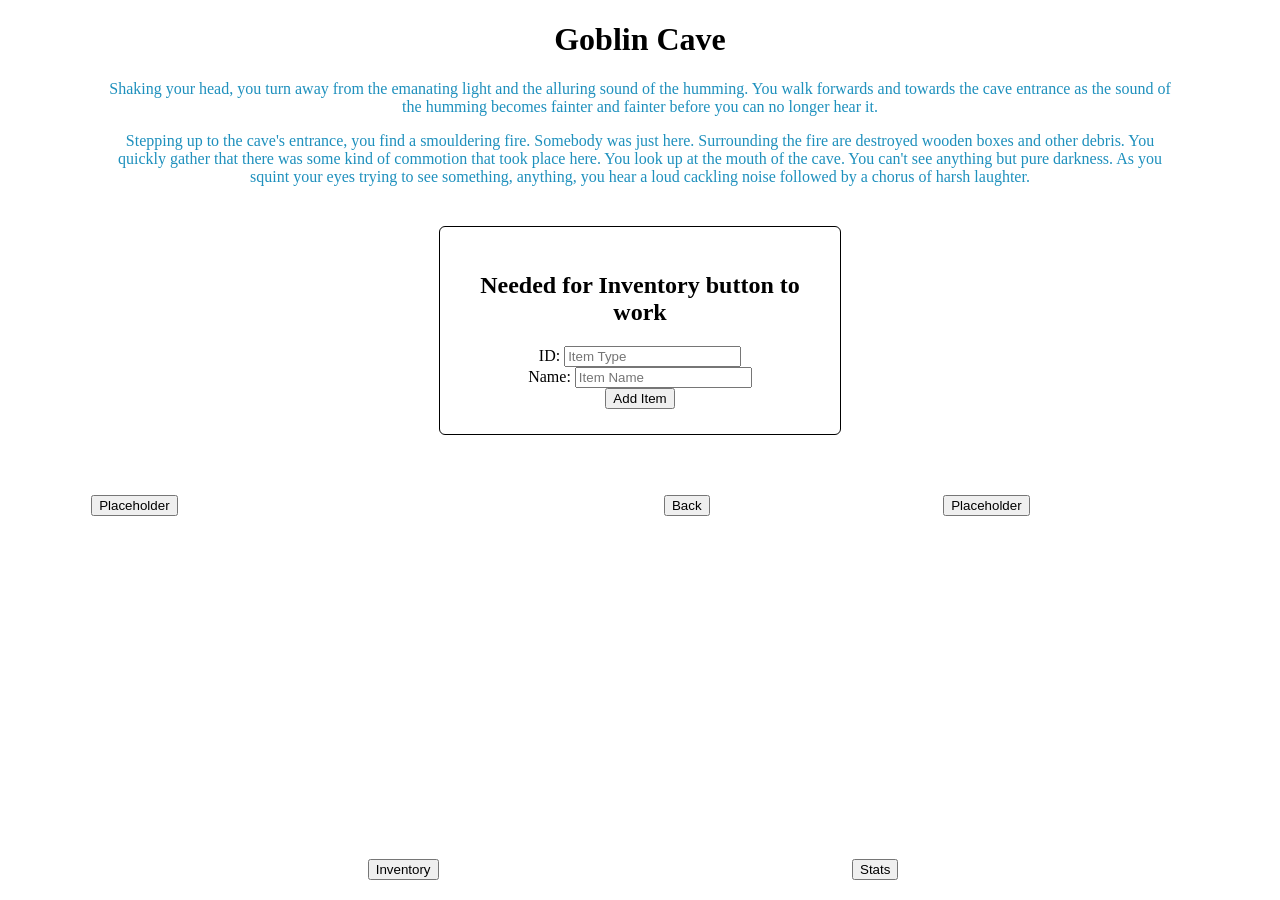
==== goblincave.html @ 2f67467a "Added two new webpages: humming.java and goblincave.java. Added more story and cleaned up formatting" ====
<!DOCTYPE html>
<html>

<head>
    <meta charset="utf-8">
    <title>Humming Source</title>
    <meta name="description" content="">
    <meta name="viewport" content="width=device-width, initial-scale=1">
    <link rel="stylesheet" href="/css/inventorystyle.css">
</head>

<body>
  <h1>Goblin Cave</h1>

  <p>
    Shaking your head, you turn away from the emanating light and the alluring sound of the humming. You walk forwards and towards
    the cave entrance as the sound of the humming becomes fainter and fainter before you can no longer hear it.
  </p>

  <p>
    Stepping up to the cave's entrance, you find a smouldering fire. Somebody was just here. Surrounding the fire are destroyed wooden 
    boxes and other debris. You quickly gather that there was some kind of commotion that took place here. You look up at the mouth 
    of the cave. You can't see anything but pure darkness. As you squint your eyes trying to see something, anything, you hear a loud
    cackling noise followed by a chorus of harsh laughter.
  </p>

  <!-- ADD ITEM SECTION -->
  <div class="add-container">
    <h2>Needed for Inventory button to work</h2>
    <form class="add-form" id="add-form">
      <div class="form-row">
        <label for="put-id">ID:</label>
        <input type="text" id="put-id" placeholder="Item Type">
      </div>

      <div class="form-row">
        <label for="put-name">Name:</label>
        <input type="text" id="put-name" placeholder="Item Name">
      </div>

      <button class="add-item" type="button" id="send-data">Add Item</button>
    </form>
  </div>

  <!-- Table opening above inventory button when clicked written with help from ChatGPT -->
  <div class="inventory-wrapper">
    <button class="inventory-btn" id="inventory-button">Inventory</button>

    <div id="inventory-panel" class="hidden">
      <table id="inventory-table">
        <thead>
          <tr>
            <th>ID</th>
            <th>Name</th>
            <th>Action</th>
          </tr>
        </thead>
        <tbody id="inventory-body">
          <!-- Items from AWS will go here -->
        </tbody>
      </table>
    </div>
  </div>

  <!-- Bottom screen buttons -->
  <div class="page-bottom-buttons">
    <button class="route-one">Placeholder</button>
    <!-- <button class="inventory-btn">Inventory</button> -->
    <button class="back" onclick="document.location='quest.html'">Back</button>
    <button class="stats-btn">Stats</button>
    <button class="route-two-quest">Placeholder</button>
  </div>

  <script src="/js/inventory.js"></script>
  <!-- <script src="/js/itempickup.js"></script> -->

</body>

</html>
---- css/inventorystyle.css ----
/* h1{
  border-color: #d3e644;
  border-style: dashed;
} */

/* Changed default h1 from professor to my own h1 */
h1 {
  text-align: center;
}

p {
  margin-left: 100px;
  margin-right: 100px;
  text-align: center;
  color: rgb(30, 144, 189);
}

/* Background image for intro.html */
.intro-bg {
  background-image: url(../img/Thornestown\ \(408\ Project\).png);
  background-size: cover;
  background-position: center center;
}

/* Found button alignment on bottom-right of screen with Google's AI Overview */
/* .route-two {
  position: relative;
  bottom: 0;
  left: 75%;
  right: 25%;
  margin: 20px;
} */

.route-two-intro {
  position: relative;
  bottom: 0;
  left: 75%;
  right: 25%;
  margin: 20px;
}

.route-two-quest {
  position: relative;
  bottom: 0;
  left: 55%;
  right: 25%;
  margin: 20px;
}

/* Aligns the button for the left route on the bottom-left side of the screen */
.route-one {
  position: relative;
  bottom: 0;
  right: 75%;
  left: 5%;
  margin: 20px;
}

/* Aligns back button to bottom-center of the screen. Note: will possibly remove for future buttons like stats */
.back {
  position: relative;
  bottom: 0;
  left: 40%;
  margin: 20px;
}

.stats-btn {
    position: fixed;
    bottom: 0;
    left: 65%;
    margin: 20px;
    z-index: 101;
}

.add-container {
  width: 350px;
  margin: 40px auto;
  padding: 25px;
  border: 1px solid black;
  border-radius: 6px;
  /* background-color: #5f82a0; */
  text-align: center;
}

/* Bottom CSS rules make the inventory button make a parchment like paper table. Created with ChatGPT */
.inventory-btn {
    position: relative; /* just normal relative inside wrapper */
    bottom: 0;
    left: 25%;
    margin: 20px;
    z-index: 101; /* ensures it stays above the panel */
}

.inventory-wrapper {
    position: fixed;      /* keep the wrapper fixed like your button */
    bottom: 0;
    left: 25%;            /* same as your current button position */
}

#inventory-panel {
    position: relative;   /* absolutely positioned relative to wrapper */
    bottom: 100%;         /* sits above the button */
    left: 50%;            /* start at the center of the button */
    transform: translateX(-50%);  /* truly center above button */
    margin-bottom: 10px;
    display: none;
    width: 220px;
    padding: 10px;
    background-color: #f9f3d2;
    border: 2px solid #c8b37a;
    border-radius: 6px;
    box-shadow: 0px 3px 8px rgba(0,0,0,0.25);
    z-index: 100;         /* just under the button */
}

#inventory-table {
    width: 100%;
}

.hidden {
    display: none;
}
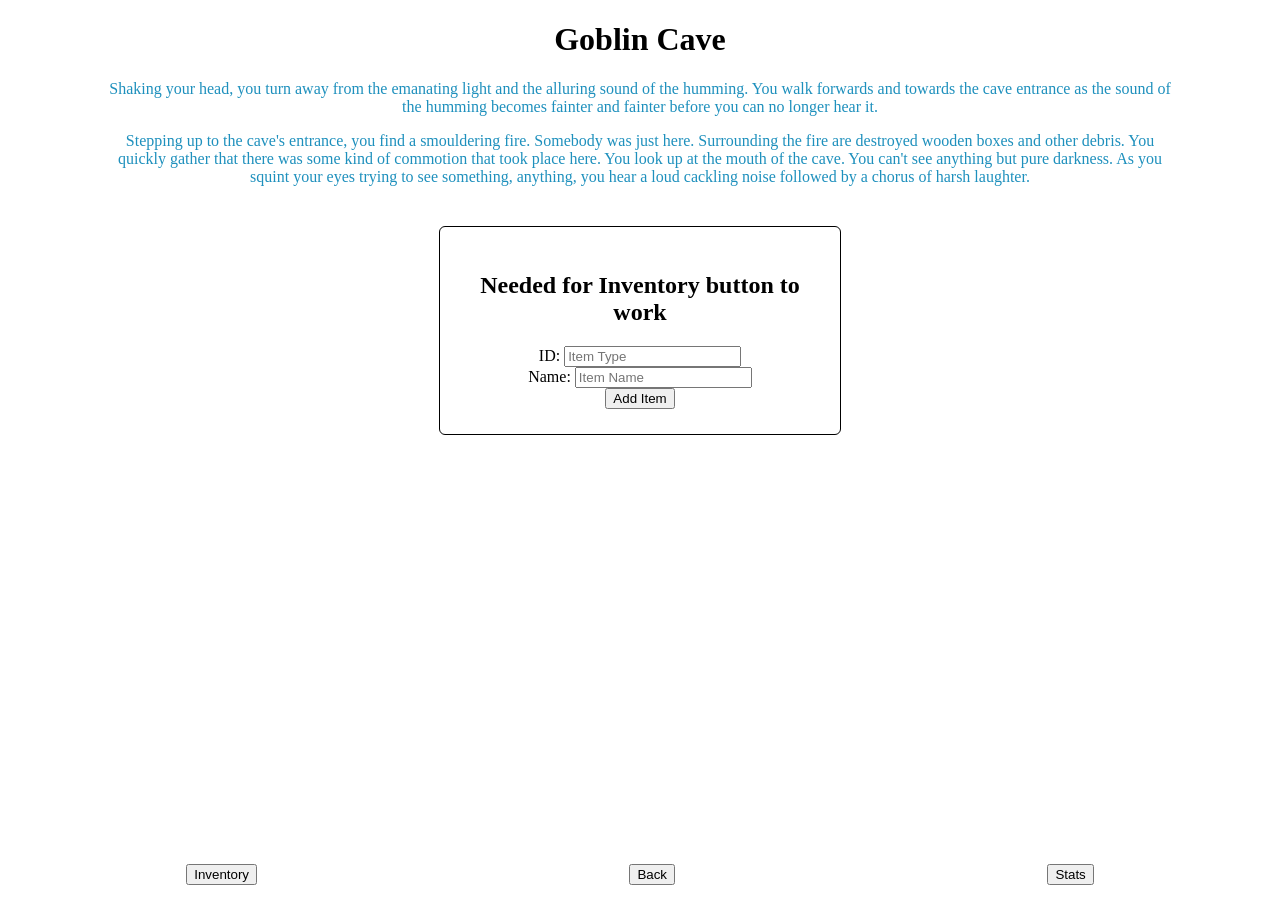
==== commit 9e0712e4: "Changed styling. Added new .css files for individual HTML styling. Added more story. Updated README." ====
--- a/goblincave.html
+++ b/goblincave.html
@@ -6,7 +6,7 @@
     <title>Humming Source</title>
     <meta name="description" content="">
     <meta name="viewport" content="width=device-width, initial-scale=1">
-    <link rel="stylesheet" href="/css/inventorystyle.css">
+    <link rel="stylesheet" href="/css/goblincave.css">
 </head>
 
 <body>
@@ -43,33 +43,30 @@
   </div>
 
   <!-- Table opening above inventory button when clicked written with help from ChatGPT -->
-  <div class="inventory-wrapper">
-    <button class="inventory-btn" id="inventory-button">Inventory</button>
 
-    <div id="inventory-panel" class="hidden">
-      <table id="inventory-table">
-        <thead>
-          <tr>
-            <th>ID</th>
-            <th>Name</th>
-            <th>Action</th>
-          </tr>
-        </thead>
-        <tbody id="inventory-body">
-          <!-- Items from AWS will go here -->
-        </tbody>
-      </table>
+
+<div class="bottom-menu">
+    <div class="inventory-wrapper">
+        <button class="inventory-btn" id="inventory-button">Inventory</button>
+
+        <div id="inventory-panel" class="hidden">
+            <table id="inventory-table">
+                <thead>
+                    <tr>
+                        <th>ID</th>
+                        <th>Name</th>
+                        <th>Action</th>
+                    </tr>
+                </thead>
+                <tbody id="inventory-body"></tbody>
+            </table>
+        </div>
     </div>
-  </div>
 
-  <!-- Bottom screen buttons -->
-  <div class="page-bottom-buttons">
-    <button class="route-one">Placeholder</button>
-    <!-- <button class="inventory-btn">Inventory</button> -->
     <button class="back" onclick="document.location='quest.html'">Back</button>
+
     <button class="stats-btn">Stats</button>
-    <button class="route-two-quest">Placeholder</button>
-  </div>
+</div>
 
   <script src="/js/inventory.js"></script>
   <!-- <script src="/js/itempickup.js"></script> -->
--- a/css/goblincave.css
+++ b/css/goblincave.css
@@ -0,0 +1,90 @@
+/* Changed default h1 from professor to my own h1 */
+h1 {
+  text-align: center;
+}
+
+p {
+  margin-left: 100px;
+  margin-right: 100px;
+  text-align: center;
+  color: rgb(30, 144, 189);
+}
+
+/* Background image for intro.html */
+.intro-bg {
+  background-image: url(../img/Thornestown\ \(408\ Project\).png);
+  background-size: cover;
+  background-position: center center;
+}
+
+.add-container {
+  width: 350px;
+  margin: 40px auto;
+  padding: 25px;
+  border: 1px solid black;
+  border-radius: 6px;
+  /* background-color: #5f82a0; */
+  text-align: center;
+}
+
+/* Bottom CSS rules make the inventory button make a parchment like paper table and formats all buttons with even spacing. Created with ChatGPT */
+.bottom-menu {
+    position: fixed;
+    bottom: 0;
+    left: 0;
+    width: 100%;
+    display: flex;
+    justify-content: space-around; /* even spacing */
+    align-items: center;
+    padding: 15px 0;
+    background: rgba(255, 255, 255, 0.6);
+    backdrop-filter: blur(4px);
+    z-index: 100;
+}
+
+/* Bottom CSS rules make the inventory button make a parchment like paper table and formats all buttons with even spacing. Created with ChatGPT */
+.page-bottom-buttons {
+    position: fixed;
+    bottom: 0;
+    left: 0;
+    width: 100%;
+    display: flex;
+    justify-content: space-around; /* evenly spaced */
+    align-items: center;
+    padding: 15px 0;
+    background: rgba(255, 255, 255, 0.6); /* optional — remove if unwanted */
+    backdrop-filter: blur(4px);
+    z-index: 200;
+}
+
+/* Buttons keep original size & styles */
+.page-bottom-buttons button {
+    position: static !important;
+    margin: 0 !important;
+}
+
+.page-bottom-buttons button:active {
+    background-color: rgba(84, 84, 84, 0.25); /* Red when clicked */
+    transform: translateY(1px); /* Optional: gives a slight "press" effect */
+}
+
+/* Inventory wrapper is NOT fixed. It just sits inside the bottom flex bar */
+.inventory-wrapper {
+    position: relative;
+}
+
+/* Panel appears above the inventory button */
+#inventory-panel {
+    position: absolute;
+    bottom: 45px; /* now correctly above the bar */
+    left: 50%;
+    transform: translateX(-50%);
+    display: none;
+    width: 220px;
+    padding: 10px;
+    background-color: #f9f3d2;
+    border: 2px solid #c8b37a;
+    border-radius: 6px;
+    box-shadow: 0px 3px 8px rgba(0,0,0,0.25);
+    z-index: 999;
+}
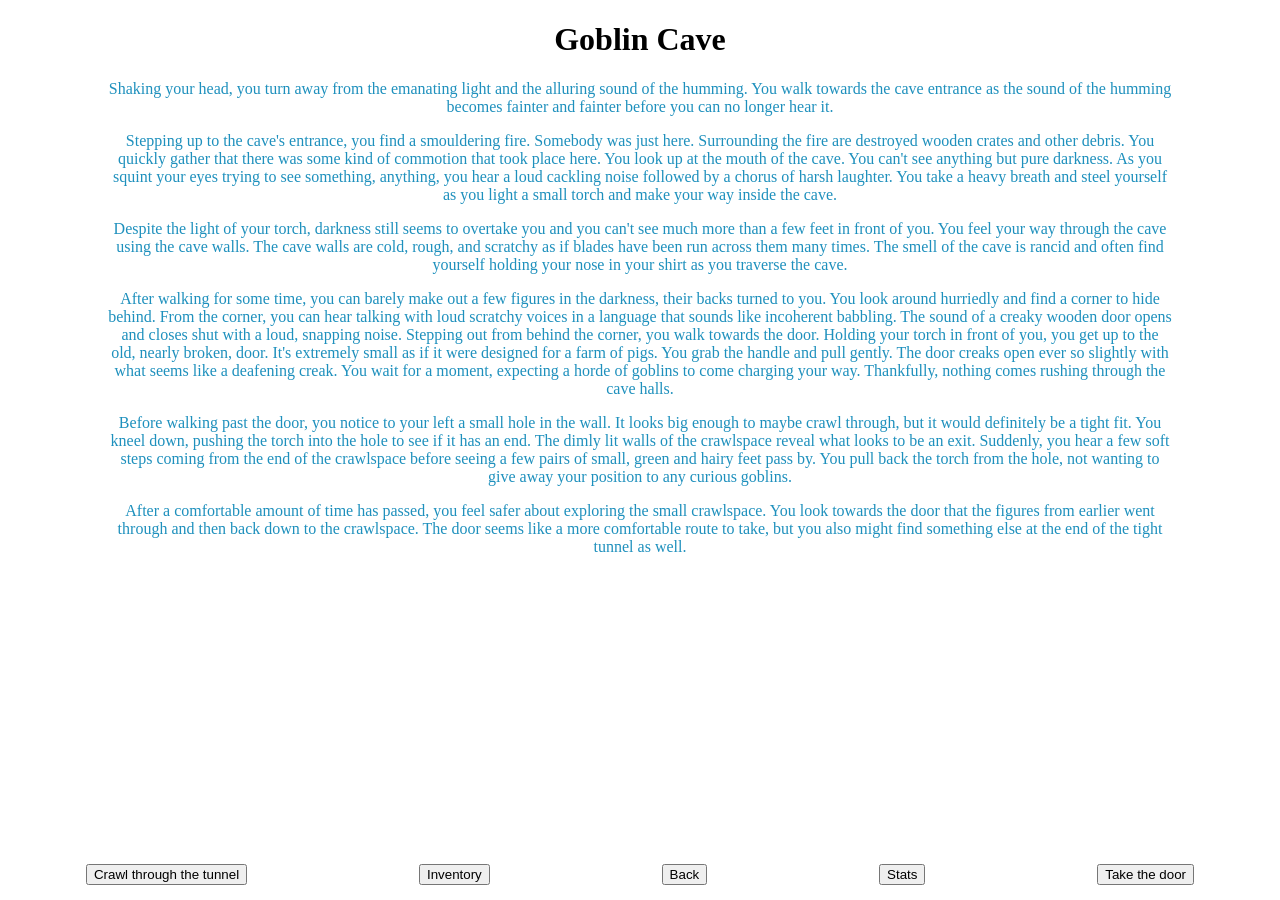
==== commit 2b3a3f14: "Added more story and updated css" ====
--- a/goblincave.html
+++ b/goblincave.html
@@ -13,15 +13,47 @@
   <h1>Goblin Cave</h1>
 
   <p>
-    Shaking your head, you turn away from the emanating light and the alluring sound of the humming. You walk forwards and towards
-    the cave entrance as the sound of the humming becomes fainter and fainter before you can no longer hear it.
+    Shaking your head, you turn away from the emanating light and the alluring sound of the humming. You walk towards the cave entrance 
+    as the sound of the humming becomes fainter and fainter before you can no longer hear it.
   </p>
 
   <p>
     Stepping up to the cave's entrance, you find a smouldering fire. Somebody was just here. Surrounding the fire are destroyed wooden 
-    boxes and other debris. You quickly gather that there was some kind of commotion that took place here. You look up at the mouth 
+    crates and other debris. You quickly gather that there was some kind of commotion that took place here. You look up at the mouth 
     of the cave. You can't see anything but pure darkness. As you squint your eyes trying to see something, anything, you hear a loud
-    cackling noise followed by a chorus of harsh laughter.
+    cackling noise followed by a chorus of harsh laughter. You take a heavy breath and steel yourself as you light a small torch and 
+    make your way inside the cave.
+  </p>
+
+  <p>
+    Despite the light of your torch, darkness still seems to overtake you and you can't see much more than a few feet in front of you.
+    You feel your way through the cave using the cave walls. The cave walls are cold, rough, and scratchy as if blades have been run
+    across them many times. The smell of the cave is rancid and often find yourself holding your nose in your shirt as you traverse the
+    cave.
+  </p>
+
+  <p>
+    After walking for some time, you can barely make out a few figures in the darkness, their backs turned to you. You look around 
+    hurriedly and find a corner to hide behind. From the corner, you can hear talking with loud scratchy voices in a language that 
+    sounds like incoherent babbling. The sound of a creaky wooden door opens and closes shut with a loud, snapping noise. Stepping 
+    out from behind the corner, you walk towards the door. Holding your torch in front of you, you get up to the old, nearly broken,
+    door. It's extremely small as if it were designed for a farm of pigs. You grab the handle and pull gently. The door creaks open
+    ever so slightly with what seems like a deafening creak. You wait for a moment, expecting a horde of goblins to come charging your 
+    way. Thankfully, nothing comes rushing through the cave halls. 
+  </p>
+
+  <p>
+    Before walking past the door, you notice to your left a small hole in the wall. It looks big enough to maybe crawl through, but 
+    it would definitely be a tight fit. You kneel down, pushing the torch into the hole to see if it has an end. The dimly lit walls
+    of the crawlspace reveal what looks to be an exit. Suddenly, you hear a few soft steps coming from the end of the crawlspace before
+    seeing a few pairs of small, green and hairy feet pass by. You pull back the torch from the hole, not wanting to give away your 
+    position to any curious goblins.
+  </p>
+
+  <p>
+    After a comfortable amount of time has passed, you feel safer about exploring the small crawlspace. You look towards the door that 
+    the figures from earlier went through and then back down to the crawlspace. The door seems like a more comfortable route to take,
+    but you also might find something else at the end of the tight tunnel as well. 
   </p>
 
   <!-- ADD ITEM SECTION -->
@@ -44,33 +76,32 @@
 
   <!-- Table opening above inventory button when clicked written with help from ChatGPT -->
 
+  <div class="bottom-menu">
+    <button>Crawl through the tunnel</button>
 
-<div class="bottom-menu">
     <div class="inventory-wrapper">
-        <button class="inventory-btn" id="inventory-button">Inventory</button>
+      <button class="inventory-btn" id="inventory-button">Inventory</button>
 
-        <div id="inventory-panel" class="hidden">
-            <table id="inventory-table">
-                <thead>
-                    <tr>
-                        <th>ID</th>
-                        <th>Name</th>
-                        <th>Action</th>
-                    </tr>
-                </thead>
-                <tbody id="inventory-body"></tbody>
+      <div id="inventory-panel" class="hidden">
+        <table id="inventory-table">
+            <thead>
+                <tr>
+                    <th>ID</th>
+                    <th>Name</th>
+                    <th>Action</th>
+                </tr>
+            </thead>
+            <tbody id="inventory-body"></tbody>
             </table>
         </div>
     </div>
 
-    <button class="back" onclick="document.location='quest.html'">Back</button>
-
-    <button class="stats-btn">Stats</button>
-</div>
+    <button onclick="document.location='quest.html'">Back</button>
+    <button>Stats</button>
+    <button>Take the door</button>
+  </div>
 
   <script src="/js/inventory.js"></script>
-  <!-- <script src="/js/itempickup.js"></script> -->
-
 </body>
 
 </html>
--- a/css/goblincave.css
+++ b/css/goblincave.css
@@ -18,13 +18,7 @@
 }
 
 .add-container {
-  width: 350px;
-  margin: 40px auto;
-  padding: 25px;
-  border: 1px solid black;
-  border-radius: 6px;
-  /* background-color: #5f82a0; */
-  text-align: center;
+  display: none;
 }
 
 /* Bottom CSS rules make the inventory button make a parchment like paper table and formats all buttons with even spacing. Created with ChatGPT */
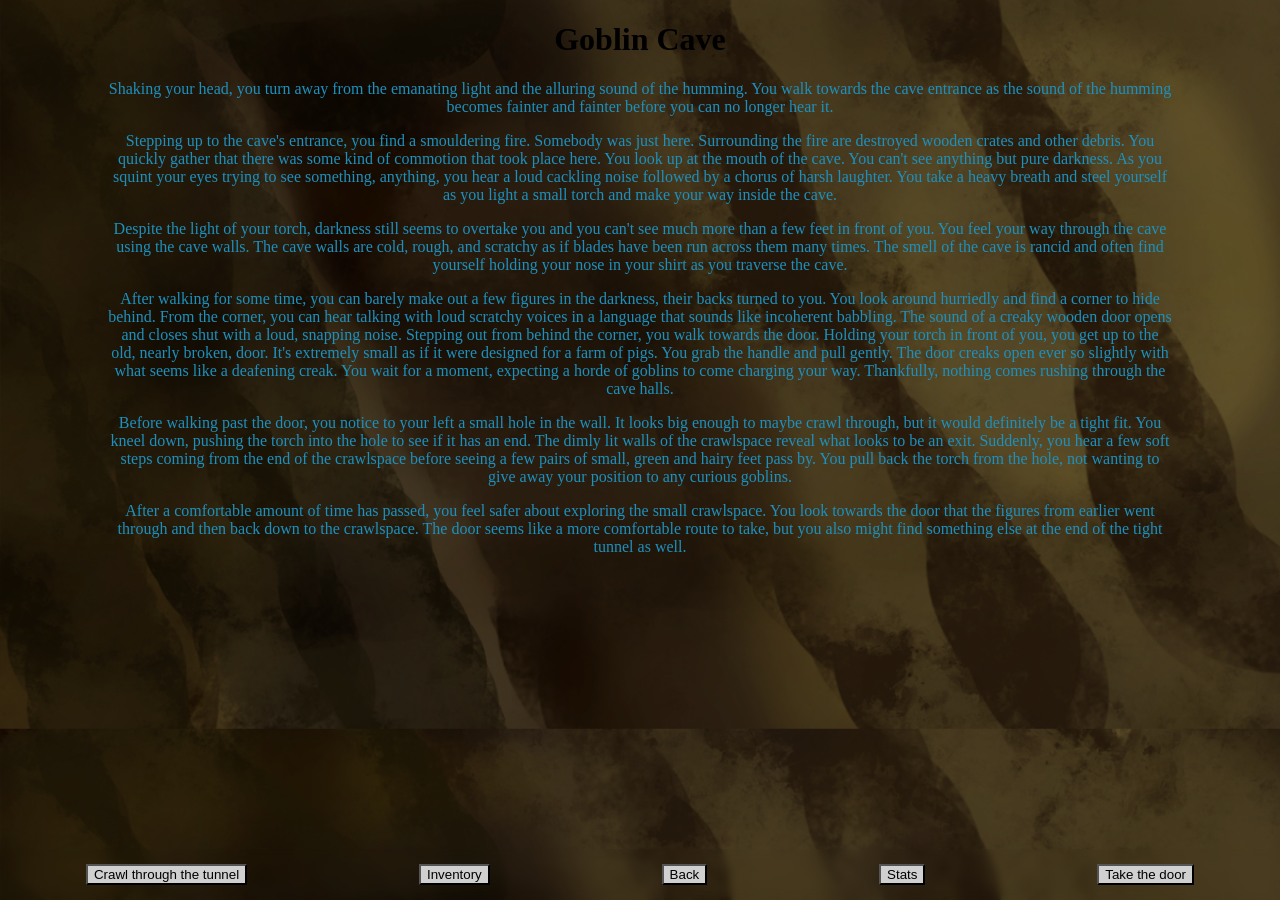
==== commit e0b3404d: "Added new css and background images" ====
--- a/goblincave.html
+++ b/goblincave.html
@@ -9,7 +9,7 @@
     <link rel="stylesheet" href="/css/goblincave.css">
 </head>
 
-<body>
+<body class="cave-bg">
   <h1>Goblin Cave</h1>
 
   <p>
--- a/css/goblincave.css
+++ b/css/goblincave.css
@@ -10,9 +10,9 @@
   color: rgb(30, 144, 189);
 }
 
-/* Background image for intro.html */
-.intro-bg {
-  background-image: url(../img/Thornestown\ \(408\ Project\).png);
+/* Cave background image (drawn by me) */
+.cave-bg {
+  background-image: url(../img/light_cave.png);
   background-size: cover;
   background-position: center center;
 }
@@ -31,9 +31,28 @@
     justify-content: space-around; /* even spacing */
     align-items: center;
     padding: 15px 0;
-    background: rgba(255, 255, 255, 0.6);
+    /* background: rgba(255, 255, 255, 0.6); */
     backdrop-filter: blur(4px);
     z-index: 100;
+}
+
+/* Buttons keep original size & styles */
+.page-bottom-buttons button {
+    position: static !important;
+    margin: 0 !important;
+}
+
+.bottom-menu button {
+  background-color: rgb(208, 208, 208)
+}
+
+.bottom-menu button:hover {
+  background-color: rgb(178, 175, 175);
+}
+
+.bottom-menu button:active {
+    background-color: rgba(84, 84, 84, 0.868);
+    transform: translateY(1px); /* Optional: gives a slight "press" effect */
 }
 
 /* Bottom CSS rules make the inventory button make a parchment like paper table and formats all buttons with even spacing. Created with ChatGPT */
@@ -51,16 +70,7 @@
     z-index: 200;
 }
 
-/* Buttons keep original size & styles */
-.page-bottom-buttons button {
-    position: static !important;
-    margin: 0 !important;
-}
 
-.page-bottom-buttons button:active {
-    background-color: rgba(84, 84, 84, 0.25); /* Red when clicked */
-    transform: translateY(1px); /* Optional: gives a slight "press" effect */
-}
 
 /* Inventory wrapper is NOT fixed. It just sits inside the bottom flex bar */
 .inventory-wrapper {
